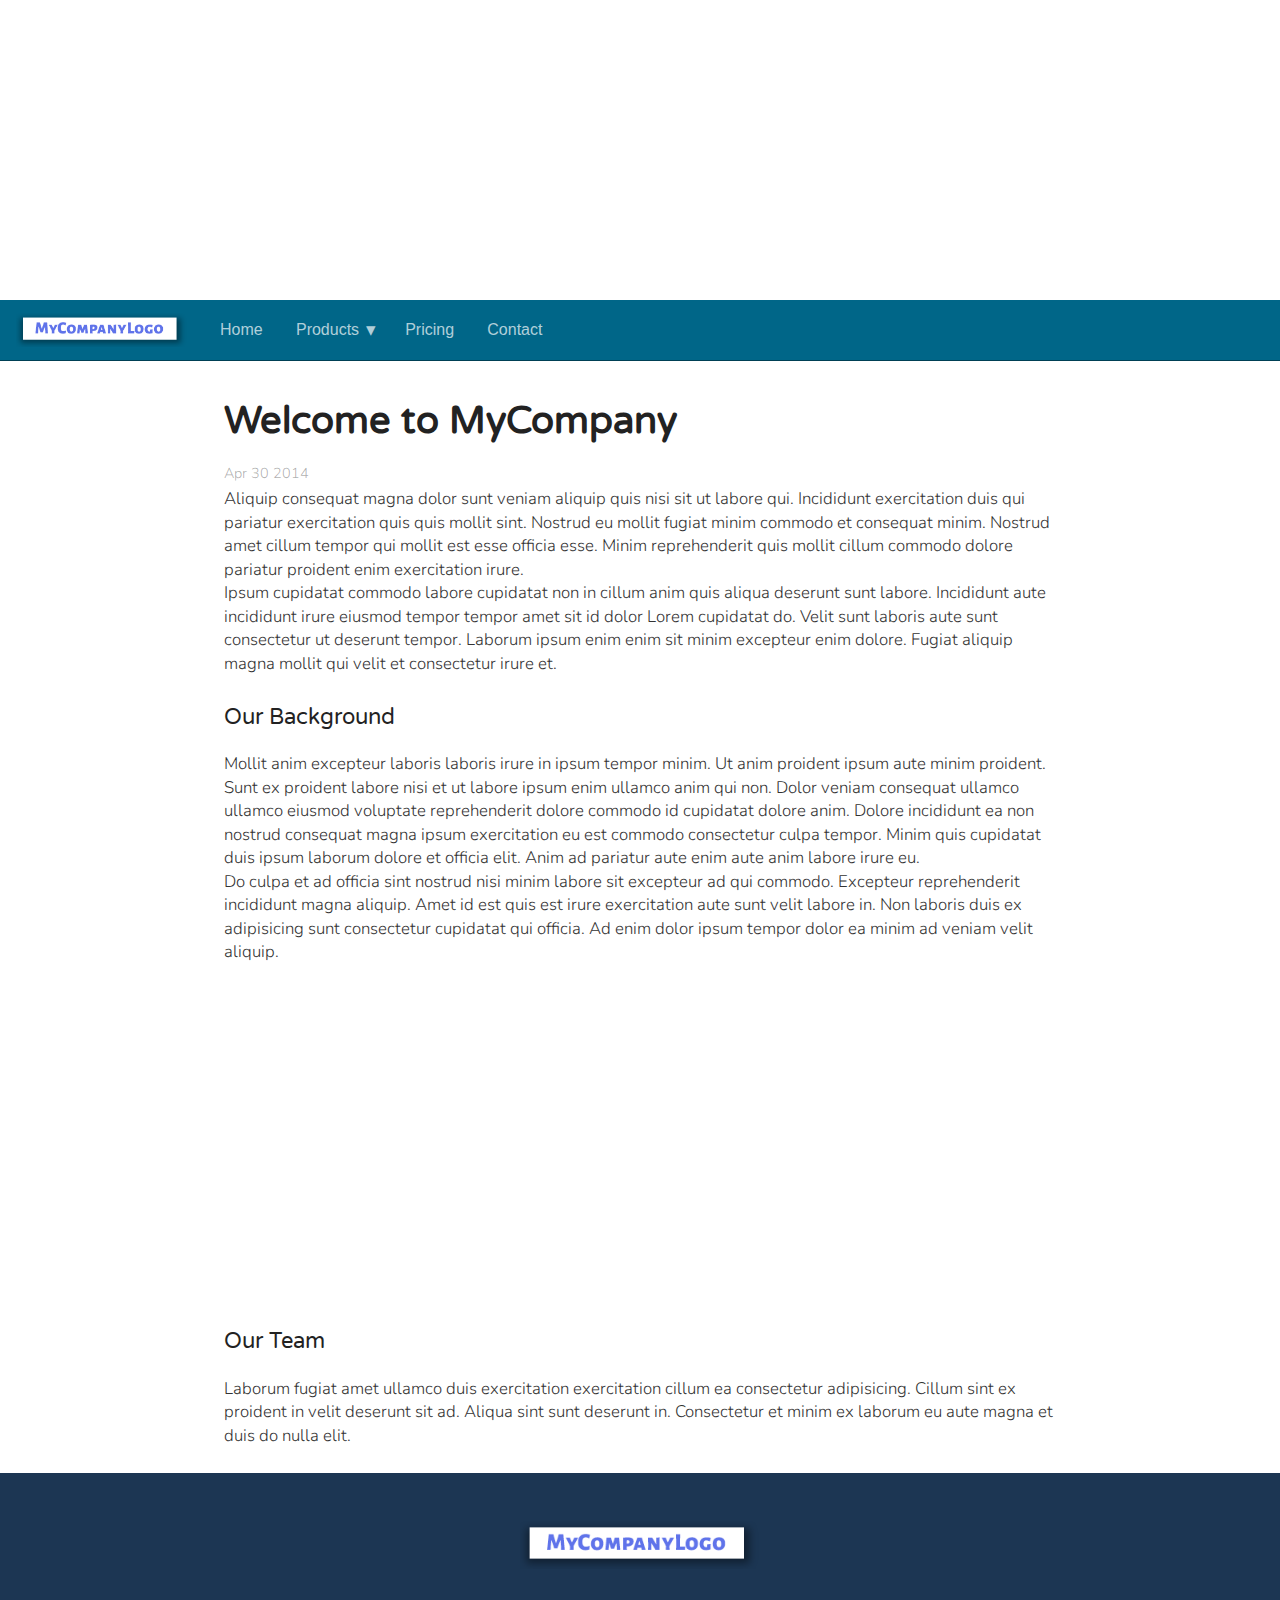
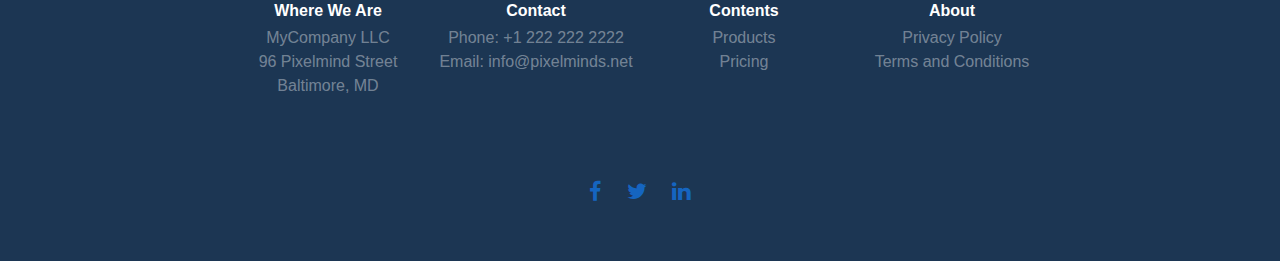
==== index.html @ 04f45ec4 "Initial master branch" ====
<!DOCTYPE html>
<html lang="es">
  <head>
    <title>MyCompany</title>
    <meta charset="utf-8">
    <meta http-equiv="X-UA-Compatible" content="IE=edge,chrome=1">
    <meta content="MyCompany description" name="description">
    <meta content="keyword1, keyword2" name="keywords">
    <meta content="lluc sumoy @ pixelminds" name="author">
    <!-- link(href='favicon.png', rel='icon', type='image/png') -->
    <link rel="stylesheet" href="css/style.css" type="text/css" media="all">
    <link href="//fonts.googleapis.com/css?family=Nunito:400,700,300" rel="stylesheet" type="text/css">
    <link href="//fonts.googleapis.com/css?family=Varela+Round" rel="stylesheet" type="text/css">
    <meta name="viewport" content="width=device-width, initial-scale=1">
    <link rel="apple-touch-icon" href="apple-touch-icon.png">
    <link rel="stylesheet" href="css/normalize.min.css">
    <script src="js/modernizr-2.8.3.min.js"></script>
    <link href="//cdnjs.cloudflare.com/ajax/libs/animate.css/3.0.0/animate.min.css" rel="stylesheet" type="text/css">
    <link rel="stylesheet" href="https://cdnjs.cloudflare.com/ajax/libs/font-awesome/4.7.0/css/font-awesome.min.css">
  </head>
  <body>
    <div class="parallax-window"></div>
    <header id="sticker" role="banner" class="navigation">
      <div class="navigation-wrapper"><a href="javascript:void(0)" class="logo"><img src="img/logo.png" alt="Logo Image"></a><a id="js-mobile-menu" href="javascript:void(0)" class="navigation-menu-button">MENU</a>
        <nav role="navigation">
          <ul id="js-navigation-menu" class="navigation-menu show">
            <li class="nav-link"><a href="index.html">Home</a></li>
            <li id="js-navigation-more" class="nav-link more"><a href="products.html">Products</a>
              <ul class="submenu">
                <li><a href="products.html#series_a">Series A</a></li>
                <li><a href="products.html#series_b">Series B</a></li>
                <li><a href="products.html#series_c">Series C</a></li>
                <li><a href="javascript:void(0)">Custom products</a></li>
                <li class="more"><a href="javascript:void(0)">Our brands</a>
                  <ul class="submenu">
                    <li><a href="javascript:void(0)">Brand 1</a></li>
                    <li><a href="javascript:void(0)">Brand 2</a></li>
                  </ul>
                </li>
              </ul>
            </li>
            <li class="nav-link"><a href="pricing.html">Pricing</a></li>
            <li class="nav-link"><a href="contact.html">Contact</a></li>
          </ul>
        </nav>
      </div>
    </header>
  </body>
</html>
<section>
  <article class="type-system-rounded">
    <p class="type"> </p>
    <h1>Welcome to MyCompany</h1>
    <!--h2// code 
    -->
    <p class="date">Apr 30 2014</p>
    <p>Aliquip consequat magna dolor sunt veniam aliquip quis nisi sit ut labore qui. Incididunt exercitation duis qui pariatur exercitation quis quis mollit sint. Nostrud eu mollit fugiat minim commodo et consequat minim. Nostrud amet cillum tempor qui mollit est esse officia esse. Minim reprehenderit quis mollit cillum commodo dolore pariatur proident enim exercitation irure.<br>Ipsum cupidatat commodo labore cupidatat non in cillum anim quis aliqua deserunt sunt labore. Incididunt aute incididunt irure eiusmod tempor tempor amet sit id dolor Lorem cupidatat do. Velit sunt laboris aute sunt consectetur ut deserunt tempor. Laborum ipsum enim enim sit minim excepteur enim dolore. Fugiat aliquip magna mollit qui velit et consectetur irure et.</p>
    <h2>Our Background</h2>
    <p> Mollit anim excepteur laboris laboris irure in ipsum tempor minim. Ut anim proident ipsum aute minim proident. Sunt ex proident labore nisi et ut labore ipsum enim ullamco anim qui non. Dolor veniam consequat ullamco ullamco eiusmod voluptate reprehenderit dolore commodo id cupidatat dolore anim. Dolore incididunt ea non nostrud consequat magna ipsum exercitation eu est commodo consectetur culpa tempor. Minim quis cupidatat duis ipsum laborum dolore et officia elit. Anim ad pariatur aute enim aute anim labore irure eu.<br>Do culpa et ad officia sint nostrud nisi minim labore sit excepteur ad qui commodo. Excepteur reprehenderit incididunt magna aliquip. Amet id est quis est irure exercitation aute sunt velit labore in. Non laboris duis ex adipisicing sunt consectetur cupidatat qui officia. Ad enim dolor ipsum tempor dolor ea minim ad veniam velit aliquip. </p>
    <!--hr-->
    <!--p.author Suministros Multifiltra S.L.-->
  </article>
</section>
<div class="parallax-window2"></div>
<section>
  <article class="type-system-rounded">
    <p class="type"> </p>
    <h2>Our Team</h2>
    <p>Laborum fugiat amet ullamco duis exercitation exercitation cillum ea consectetur adipisicing. Cillum sint ex proident in velit deserunt sit ad. Aliqua sint sunt deserunt in. Consectetur et minim ex laborum eu aute magna et duis do nulla elit.</p>
  </article>
</section>
<script src="https://code.jquery.com/jquery-3.2.1.min.js"></script>
<script src="js/parallax.js"></script>
<script>
  $('.parallax-window2').parallax({imageSrc: 'http://lorempixel.com/900/300/business'});
  $('.parallax-window3').parallax({imageSrc: 'http://lorempixel.com/900/300/technics'});
  $('.parallax-window4').parallax({imageSrc: 'http://lorempixel.com/900/300/people'});
</script>
<footer role="contentinfo" class="footer">
  <div class="footer-logo"><img src="img/logo.png" alt="Logo image"></div>
  <div class="footer-links">
    <ul>
      <li>
        <h3>Where We Are</h3>
      </li>
      <li><a href="javascript:void(0)">MyCompany LLC</a></li>
      <li><a href="javascript:void(0)">96 Pixelmind Street</a></li>
      <li><a href="javascript:void(0)">Baltimore, MD</a></li>
    </ul>
    <ul>
      <li>
        <h3>Contact</h3>
      </li>
      <li><a href="javascript:void(0)">Phone: +1 222 222 2222</a></li>
      <li><a href="javascript:void(0)">Email: info@pixelminds.net</a></li>
    </ul>
    <ul>
      <li>
        <h3>Contents</h3>
      </li>
      <li><a href="products.html">Products</a></li>
      <li><a href="pricing.html">Pricing</a></li>
    </ul>
    <ul>
      <li>
        <h3>About</h3>
      </li>
      <li><a href="privacy.html">Privacy Policy</a></li>
      <li><a href="terms.html">Terms and Conditions</a></li>
    </ul>
  </div>
  <p class="social">
    <!-- Facebook icon--><a href="https://www.facebook.com/pixelminds-190112981078674/" target="_blank"><i class="fa fa-facebook"></i></a>
    <!-- Google+ icon-->
    <!--a(href='http://plus.google.com', target='_blank')i.fa.fa-google-plus
    -->
    <!-- Twitter icon--><a href="https://twitter.com/pxmind" target="_blank"><i class="fa fa-twitter"></i></a>
    <!-- Linkedin icon--><a href="https://www.linkedin.com/in/llucsumoy" target="_blank"><i class="fa fa-linkedin"></i></a>
  </p>
</footer>
<script>
  $('.parallax-window').parallax({imageSrc:'http://lorempixel.com/900/300/nature'});
  
</script>
<script src="js/navigation.js"></script>
<!-- Google Analytics: change UA-XXXXX-X to be your site's ID.-->
<script>
  (function(b,o,i,l,e,r){b.GoogleAnalyticsObject=l;b[l]||(b[l]=
  function(){(b[l].q=b[l].q||[]).push(arguments)});b[l].l=+new Date;
  e=o.createElement(i);r=o.getElementsByTagName(i)[0];
  e.src='//www.google-analytics.com/analytics.js';
  r.parentNode.insertBefore(e,r)}(window,document,'script','ga'));
  ga('create','UA-XXXXX-X','auto');ga('send','pageview');
</script>
<script src="js/jquery.sticky.js"></script>
<script>
  $(document).ready(function(){
  $("#sticker").sticky({topSpacing:0});
  });
</script>
---- css/style.css ----
@charset "UTF-8";
html {
  box-sizing: border-box;
}

*,
*::after,
*::before {
  box-sizing: inherit;
}

button, [type='button'], [type='reset'], [type='submit'] {
  -webkit-appearance: none;
     -moz-appearance: none;
          appearance: none;
  background-color: #1565c0;
  border: 0;
  border-radius: 3px;
  color: #fff;
  cursor: pointer;
  display: inline-block;
  font-family: -apple-system, BlinkMacSystemFont, "Avenir Next", "Avenir", "Segoe UI", "Lucida Grande", "Helvetica Neue", "Helvetica", "Fira Sans", "Roboto", "Noto", "Droid Sans", "Cantarell", "Oxygen", "Ubuntu", "Franklin Gothic Medium", "Century Gothic", "Liberation Sans", sans-serif;
  font-size: 16px;
  -webkit-font-smoothing: antialiased;
  font-weight: 600;
  line-height: 1;
  padding: 0.75em 1.5em;
  text-align: center;
  text-decoration: none;
  -webkit-transition: background-color 150ms ease;
          transition: background-color 150ms ease;
  -webkit-user-select: none;
     -moz-user-select: none;
      -ms-user-select: none;
          user-select: none;
  vertical-align: middle;
  white-space: nowrap;
}

button:hover,
button:focus, [type='button']:hover,
[type='button']:focus, [type='reset']:hover,
[type='reset']:focus, [type='submit']:hover,
[type='submit']:focus {
  background-color: #105099;
  color: #fff;
}

button:disabled, [type='button']:disabled, [type='reset']:disabled, [type='submit']:disabled {
  cursor: not-allowed;
  opacity: 0.5;
}

button:disabled:hover, [type='button']:disabled:hover, [type='reset']:disabled:hover, [type='submit']:disabled:hover {
  background-color: #1565c0;
}

fieldset {
  background-color: transparent;
  border: 0;
  margin: 0;
  padding: 0;
}

legend {
  font-weight: 600;
  margin-bottom: 0.375em;
  padding: 0;
}

label {
  display: block;
  font-weight: 600;
  margin-bottom: 0.375em;
}

input,
select,
textarea {
  display: block;
  font-family: -apple-system, BlinkMacSystemFont, "Avenir Next", "Avenir", "Segoe UI", "Lucida Grande", "Helvetica Neue", "Helvetica", "Fira Sans", "Roboto", "Noto", "Droid Sans", "Cantarell", "Oxygen", "Ubuntu", "Franklin Gothic Medium", "Century Gothic", "Liberation Sans", sans-serif;
  font-size: 16px;
}

[type='color'], [type='date'], [type='datetime'], [type='datetime-local'], [type='email'], [type='month'], [type='number'], [type='password'], [type='search'], [type='tel'], [type='text'], [type='time'], [type='url'], [type='week'], input:not([type]), textarea {
  -webkit-appearance: none;
     -moz-appearance: none;
          appearance: none;
  background-color: #fff;
  border: 1px solid #ddd;
  border-radius: 3px;
  box-shadow: inset 0 1px 3px rgba(0, 0, 0, 0.06);
  box-sizing: border-box;
  margin-bottom: 0.75em;
  padding: 0.5em;
  -webkit-transition: border-color 150ms ease;
          transition: border-color 150ms ease;
  width: 100%;
}

[type='color']:hover, [type='date']:hover, [type='datetime']:hover, [type='datetime-local']:hover, [type='email']:hover, [type='month']:hover, [type='number']:hover, [type='password']:hover, [type='search']:hover, [type='tel']:hover, [type='text']:hover, [type='time']:hover, [type='url']:hover, [type='week']:hover, input:not([type]):hover, textarea:hover {
  border-color: #b0b0b0;
}

[type='color']:focus, [type='date']:focus, [type='datetime']:focus, [type='datetime-local']:focus, [type='email']:focus, [type='month']:focus, [type='number']:focus, [type='password']:focus, [type='search']:focus, [type='tel']:focus, [type='text']:focus, [type='time']:focus, [type='url']:focus, [type='week']:focus, input:not([type]):focus, textarea:focus {
  border-color: #1565c0;
  box-shadow: inset 0 1px 3px rgba(0, 0, 0, 0.06), 0 0 5px rgba(21, 101, 192, 0.7);
  outline: none;
}

[type='color']:disabled, [type='date']:disabled, [type='datetime']:disabled, [type='datetime-local']:disabled, [type='email']:disabled, [type='month']:disabled, [type='number']:disabled, [type='password']:disabled, [type='search']:disabled, [type='tel']:disabled, [type='text']:disabled, [type='time']:disabled, [type='url']:disabled, [type='week']:disabled, input:not([type]):disabled, textarea:disabled {
  background-color: #f2f2f2;
  cursor: not-allowed;
}

[type='color']:disabled:hover, [type='date']:disabled:hover, [type='datetime']:disabled:hover, [type='datetime-local']:disabled:hover, [type='email']:disabled:hover, [type='month']:disabled:hover, [type='number']:disabled:hover, [type='password']:disabled:hover, [type='search']:disabled:hover, [type='tel']:disabled:hover, [type='text']:disabled:hover, [type='time']:disabled:hover, [type='url']:disabled:hover, [type='week']:disabled:hover, input:not([type]):disabled:hover, textarea:disabled:hover {
  border: 1px solid #ddd;
}

[type='color']::-webkit-input-placeholder, [type='date']::-webkit-input-placeholder, [type='datetime']::-webkit-input-placeholder, [type='datetime-local']::-webkit-input-placeholder, [type='email']::-webkit-input-placeholder, [type='month']::-webkit-input-placeholder, [type='number']::-webkit-input-placeholder, [type='password']::-webkit-input-placeholder, [type='search']::-webkit-input-placeholder, [type='tel']::-webkit-input-placeholder, [type='text']::-webkit-input-placeholder, [type='time']::-webkit-input-placeholder, [type='url']::-webkit-input-placeholder, [type='week']::-webkit-input-placeholder, input:not([type])::-webkit-input-placeholder, textarea::-webkit-input-placeholder {
  color: #848484;
}

[type='color']::-moz-placeholder, [type='date']::-moz-placeholder, [type='datetime']::-moz-placeholder, [type='datetime-local']::-moz-placeholder, [type='email']::-moz-placeholder, [type='month']::-moz-placeholder, [type='number']::-moz-placeholder, [type='password']::-moz-placeholder, [type='search']::-moz-placeholder, [type='tel']::-moz-placeholder, [type='text']::-moz-placeholder, [type='time']::-moz-placeholder, [type='url']::-moz-placeholder, [type='week']::-moz-placeholder, input:not([type])::-moz-placeholder, textarea::-moz-placeholder {
  color: #848484;
}

[type='color']:-ms-input-placeholder, [type='date']:-ms-input-placeholder, [type='datetime']:-ms-input-placeholder, [type='datetime-local']:-ms-input-placeholder, [type='email']:-ms-input-placeholder, [type='month']:-ms-input-placeholder, [type='number']:-ms-input-placeholder, [type='password']:-ms-input-placeholder, [type='search']:-ms-input-placeholder, [type='tel']:-ms-input-placeholder, [type='text']:-ms-input-placeholder, [type='time']:-ms-input-placeholder, [type='url']:-ms-input-placeholder, [type='week']:-ms-input-placeholder, input:not([type]):-ms-input-placeholder, textarea:-ms-input-placeholder {
  color: #848484;
}

[type='color']::placeholder, [type='date']::placeholder, [type='datetime']::placeholder, [type='datetime-local']::placeholder, [type='email']::placeholder, [type='month']::placeholder, [type='number']::placeholder, [type='password']::placeholder, [type='search']::placeholder, [type='tel']::placeholder, [type='text']::placeholder, [type='time']::placeholder, [type='url']::placeholder, [type='week']::placeholder, input:not([type])::placeholder, textarea::placeholder {
  color: #848484;
}

textarea {
  resize: vertical;
}

[type="checkbox"],
[type="radio"] {
  display: inline;
  margin-right: 0.375em;
}

[type="file"] {
  margin-bottom: 0.75em;
  width: 100%;
}

select {
  margin-bottom: 0.75em;
  width: 100%;
}

html {
  box-sizing: border-box;
}

*,
*::before,
*::after {
  box-sizing: inherit;
}

html,
body {
  height: 100%;
}

body {
  margin: 0;
}

ul,
ol {
  list-style-type: none;
  margin: 0;
  padding: 0;
}

dl {
  margin: 0;
}

dt {
  font-weight: 600;
  margin: 0;
}

dd {
  margin: 0;
}

figure {
  margin: 0;
}

img,
picture {
  margin: 0;
  max-width: 100%;
}

table {
  border-collapse: collapse;
  margin: 0.75em 0;
  table-layout: fixed;
  width: 100%;
}

th {
  border-bottom: 1px solid #a5a5a5;
  font-weight: 600;
  padding: 0.75em 0;
  text-align: left;
}

td {
  border-bottom: 1px solid #ddd;
  padding: 0.75em 0;
}

tr,
td,
th {
  vertical-align: middle;
}

html {
  color: #333;
  font-family: -apple-system, BlinkMacSystemFont, "Avenir Next", "Avenir", "Segoe UI", "Lucida Grande", "Helvetica Neue", "Helvetica", "Fira Sans", "Roboto", "Noto", "Droid Sans", "Cantarell", "Oxygen", "Ubuntu", "Franklin Gothic Medium", "Century Gothic", "Liberation Sans", sans-serif;
  font-size: 100%;
  line-height: 1.5;
}

h1,
h2,
h3,
h4,
h5,
h6 {
  font-family: -apple-system, BlinkMacSystemFont, "Avenir Next", "Avenir", "Segoe UI", "Lucida Grande", "Helvetica Neue", "Helvetica", "Fira Sans", "Roboto", "Noto", "Droid Sans", "Cantarell", "Oxygen", "Ubuntu", "Franklin Gothic Medium", "Century Gothic", "Liberation Sans", sans-serif;
  font-size: 1.25em;
  line-height: 1.2;
  margin: 0 0 0.75em;
}

p {
  margin: 0 0 0.75em;
}

a {
  color: #1565c0;
  text-decoration-skip: ink;
  -webkit-transition: color 150ms ease;
          transition: color 150ms ease;
}

a:active,
a:focus,
a:hover {
  color: #0f4b90;
}

hr {
  border-bottom: 1px solid #ddd;
  border-left: 0;
  border-right: 0;
  border-top: 0;
  margin: 1.5em 0;
}

html {
  color: #222;
  font-size: 1em;
  line-height: 1.4;
}

::-moz-selection {
  background: #b3d4fc;
  text-shadow: none;
}

::selection {
  background: #b3d4fc;
  text-shadow: none;
}

hr {
  display: block;
  height: 1px;
  border: 0;
  border-top: 1px solid #ccc;
  margin: 1em 0;
  padding: 0;
}

audio,
canvas,
iframe,
img,
svg,
video {
  vertical-align: middle;
}

fieldset {
  border: 0;
  margin: 0;
  padding: 0;
}

textarea {
  resize: vertical;
}

.browserupgrade {
  margin: 0.2em 0;
  background: #ccc;
  color: #000;
  padding: 0.2em 0;
}

/* ==========================================================================
   Author's custom styles
   ========================================================================== */
body {
  font-family: Arial, Helvetica, sans-serif;
}

section {
  width: 65%;
  margin: auto;
}

ol.default {
  list-style-type: decimal;
  list-style-position: inside;
  margin-bottom: 1.2em;
}

ol.default > li {
  margin-bottom: 0.3em;
}

ul.default {
  list-style-type: circle;
  list-style-position: inside;
  margin-bottom: 1.2em;
}

ul.default > li {
  margin-bottom: 0.3em;
}

img.right {
  float: right;
}

p.social {
  text-align: center;
}

i.fa {
  padding: 0.5em;
  font-size: 1.5em;
}

article.type-system-rounded {
  font-family: "Nunito", sans-serif;
  text-align: left;
}

article.type-system-rounded::after {
  clear: both;
  content: "";
  display: block;
}

article.type-system-rounded h1,
article.type-system-rounded h2,
article.type-system-rounded h3,
article.type-system-rounded p {
  margin: 0;
}

article.type-system-rounded hr {
  border-bottom: 1px solid #ddd;
  border-left: 0;
  border-right: 0;
  border-top: 0;
  margin: 1.5em 0;
}

article.type-system-rounded p {
  color: #333;
  line-height: 1.5;
}

article.type-system-rounded a {
  color: #1565c0;
  text-decoration: none;
}

article.type-system-rounded .type {
  border-bottom: 1px solid;
  display: inline-block;
  font-family: "Nunito", sans-serif;
  font-size: 0.7em;
  font-weight: 800;
  margin-bottom: 2em;
  padding: 0.3em 0;
  text-align: left;
  text-transform: uppercase;
}

article.type-system-rounded h1 {
  font-family: "Varela Round", sans-serif;
  font-size: 1.8em;
  margin-bottom: 0.5em;
}

@media screen and (min-width: 600px) {
  article.type-system-rounded h1 {
    font-size: 2.4em;
  }
}

article.type-system-rounded h2 {
  font-family: "Varela Round", sans-serif;
  font-size: 1.2em;
  font-weight: 400;
  line-height: 1.4em;
  margin-bottom: 0.9em;
}

@media screen and (min-width: 600px) {
  article.type-system-rounded h2 {
    font-size: 1.4em;
  }
}

article.type-system-rounded code {
  background: #F7F7F7;
  border-radius: 4.5px;
  border: 1px solid #E0E0E0;
  font-family: monaco;
  font-size: 0.7em;
  font-style: normal;
  padding: 0.1em 0.4em;
  white-space: nowrap;
}

article.type-system-rounded h3 {
  font-family: "Varela Round", sans-serif;
  font-size: 1.2em;
  font-weight: 400;
  line-height: 1.3em;
  margin-bottom: 0.4em;
}

article.type-system-rounded p.date {
  color: rgba(51, 51, 51, 0.4);
  font-family: "Nunito", sans-serif;
  font-size: 0.9em;
  margin-bottom: 0.3em;
}

article.type-system-rounded p {
  font-family: "Nunito", sans-serif;
  font-size: 1.05em;
  font-weight: 300;
  line-height: 1.4em;
  margin-bottom: 1.5em;
}

article.type-system-rounded p span {
  font-family: "Varela Round", sans-serif;
  font-size: 0.8em;
  text-transform: uppercase;
}

article.type-system-rounded a.read-more {
  display: inline-block;
  font-family: "Varela Round", sans-serif;
  font-size: 0.8em;
  font-weight: 700;
  margin-left: 0.2em;
  position: relative;
  text-transform: uppercase;
}

article.type-system-rounded a.read-more span {
  font-size: 1.5em;
  position: absolute;
  right: -12px;
  top: -1px;
}

article.type-system-rounded hr {
  width: 3em;
}

article.type-system-rounded p.author {
  font-family: "Nunito", sans-serif;
}

li {
  color: gray;
}

.parallax-window,
.parallax-window2,
.parallax-window3,
.parallax-window4,
.parallax-window5 {
  min-height: 300px;
  background: transparent;
}

header.navigation {
  background-color: #068;
  border-bottom: 1px solid #004055;
  min-height: 60px;
  width: 100%;
  z-index: 999;
}

header.navigation .navigation-wrapper {
  position: relative;
  z-index: 9999;
}

header.navigation .navigation-wrapper::after {
  clear: both;
  content: "";
  display: block;
}

header.navigation .logo {
  float: left;
  max-height: 60px;
  padding-left: 1em;
  padding-right: 2em;
}

header.navigation .logo img {
  max-height: 60px;
  padding: 0.8em 0;
}

header.navigation .navigation-menu-button {
  color: rgba(255, 255, 255, 0.7);
  display: block;
  float: right;
  line-height: 60px;
  margin: 0;
  padding-right: 1em;
  text-decoration: none;
  text-transform: uppercase;
}

@media screen and (min-width: 900px) {
  header.navigation .navigation-menu-button {
    display: none;
  }
}

header.navigation .navigation-menu-button:focus,
header.navigation .navigation-menu-button:hover {
  color: white;
}

header.navigation nav {
  float: none;
  min-height: 60px;
  z-index: 9999999;
}

@media screen and (min-width: 900px) {
  header.navigation nav {
    float: left;
  }
}

header.navigation ul.navigation-menu {
  clear: both;
  display: none;
  margin: 0 auto;
  overflow: visible;
  padding: 0;
  width: 100%;
  z-index: 9999;
}

header.navigation ul.navigation-menu.show {
  display: block;
}

@media screen and (min-width: 900px) {
  header.navigation ul.navigation-menu {
    display: inline;
    margin: 0;
    padding: 0;
  }
}

header.navigation ul li.nav-link {
  background: #068;
  display: block;
  line-height: 60px;
  overflow: hidden;
  padding-right: 0.8em;
  text-align: right;
  width: 100%;
  z-index: 9999;
}

@media screen and (min-width: 900px) {
  header.navigation ul li.nav-link {
    background: transparent;
    display: inline;
    line-height: 60px;
    text-decoration: none;
    width: auto;
  }
}

header.navigation ul li.nav-link a {
  color: rgba(255, 255, 255, 0.7);
  display: inline-block;
  text-decoration: none;
}

@media screen and (min-width: 900px) {
  header.navigation ul li.nav-link a {
    padding-right: 1em;
  }
}

header.navigation ul li.nav-link a:focus,
header.navigation ul li.nav-link a:hover {
  color: white;
}

header.navigation .active-nav-item a {
  border-bottom: 1px solid rgba(255, 255, 255, 0.5);
  padding-bottom: 3px;
}

header.navigation li.more.nav-link {
  padding-right: 0;
}

@media screen and (min-width: 900px) {
  header.navigation li.more.nav-link {
    padding-right: 1em;
  }
}

header.navigation li.more.nav-link > ul > li:first-child a {
  padding-top: 1em;
}

header.navigation li.more.nav-link a {
  margin-right: 1em;
}

header.navigation li.more.nav-link > a {
  padding-right: 0.6em;
}

header.navigation li.more.nav-link > a::after {
  position: absolute;
  top: auto;
  right: -0.4em;
  bottom: auto;
  left: auto;
  color: rgba(255, 255, 255, 0.7);
  content: "\25BE";
}

header.navigation li.more {
  overflow: visible;
  padding-right: 0;
}

header.navigation li.more a {
  padding-right: 0.8em;
}

header.navigation li.more > a {
  padding-right: 1.6em;
  position: relative;
}

@media screen and (min-width: 900px) {
  header.navigation li.more > a {
    margin-right: 1em;
  }
}

header.navigation li.more > a::after {
  content: "›";
  font-size: 1.2em;
  position: absolute;
  right: 0.5em;
}

header.navigation li.more:focus > .submenu,
header.navigation li.more:hover > .submenu {
  display: block;
}

@media screen and (min-width: 900px) {
  header.navigation li.more {
    padding-right: 0.8em;
    position: relative;
  }
}

header.navigation ul.submenu {
  display: none;
  padding-left: 0;
}

@media screen and (min-width: 900px) {
  header.navigation ul.submenu {
    left: -1em;
    position: absolute;
    top: 1.5em;
  }
}

@media screen and (min-width: 900px) {
  header.navigation ul.submenu .submenu.fly-out-right {
    left: 11.8em;
    top: 0;
  }
}

@media screen and (min-width: 900px) {
  header.navigation ul.submenu .submenu.fly-out-left {
    left: -11.8em;
    top: 0;
  }
}

@media screen and (min-width: 900px) {
  header.navigation ul.submenu .submenu {
    left: 11.8em;
    top: 0;
  }
}

header.navigation ul.submenu li {
  display: block;
  padding-right: 0;
}

@media screen and (min-width: 900px) {
  header.navigation ul.submenu li {
    line-height: 46.15385px;
  }
  header.navigation ul.submenu li:first-child > a {
    border-top-left-radius: 3px;
    border-top-right-radius: 3px;
  }
  header.navigation ul.submenu li:last-child > a {
    border-bottom-left-radius: 3px;
    border-bottom-right-radius: 3px;
    padding-bottom: 0.7em;
  }
}

header.navigation ul.submenu li a {
  background-color: #005b79;
  display: inline-block;
  text-align: right;
  width: 100%;
}

@media screen and (min-width: 900px) {
  header.navigation ul.submenu li a {
    background-color: #068;
    padding-left: 1em;
    text-align: left;
    width: 12em;
  }
}

header.navigation .navigation-tools {
  background: #505050;
  clear: both;
  display: block;
  height: 60px;
}

@media screen and (min-width: 900px) {
  header.navigation .navigation-tools {
    background: transparent;
    clear: none;
    float: right;
  }
}

header.navigation .search-bar {
  float: left;
  padding: 0.85em 0.85em 0.7em 0.6em;
  width: 60%;
}

header.navigation .search-bar form {
  position: relative;
}

header.navigation .search-bar form input[type=search] {
  background: #0079a2;
  border: 1px solid #00536f;
  border-radius: 6px;
  box-sizing: border-box;
  color: rgba(255, 255, 255, 0.7);
  font-size: 0.9em;
  font-style: italic;
  margin: 0;
  padding: 0.5em 0.8em;
  width: 100%;
}

@media screen and (min-width: 900px) {
  header.navigation .search-bar form input[type=search] {
    width: 100%;
  }
}

header.navigation .search-bar form button[type=submit] {
  background: #0079a2;
  border: 0;
  bottom: 0.3em;
  left: auto;
  outline: none;
  padding: 0 9px;
  position: absolute;
  right: 0.3em;
  top: 0.3em;
}

header.navigation .search-bar form button[type=submit] img {
  height: 12px;
  opacity: 0.7;
  padding: 1px;
}

@media screen and (min-width: 900px) {
  header.navigation .search-bar {
    display: inline-block;
    position: relative;
    width: 16em;
  }
  header.navigation .search-bar input {
    box-sizing: border-box;
    display: block;
  }
}

.active {
  color: #fff !important;
  text-decoration: underline !important;
  -webkit-transform: translate3d(0, 0, 0);
  -ms-transform: translate3d(0, 0, 0);
  transform: translate3d(0, 0, 0);
}

.footer {
  background: #1c3653;
  padding: 3em 1.618em;
  width: 100%;
}

.footer .footer-logo {
  margin-bottom: 2em;
  text-align: center;
}

.footer .footer-logo img {
  height: 3em;
}

.footer .footer-links {
  display: -webkit-box;
  display: -webkit-flex;
  display: -ms-flexbox;
  display: flex;
  -webkit-flex-wrap: wrap;
      -ms-flex-wrap: wrap;
          flex-wrap: wrap;
  -webkit-box-pack: center;
  -webkit-justify-content: center;
      -ms-flex-pack: center;
          justify-content: center;
  margin-bottom: 1.5em;
}

.footer ul {
  -webkit-flex-basis: 13em;
      -ms-flex-preferred-size: 13em;
          flex-basis: 13em;
  -webkit-flex-shrink: 0;
      -ms-flex-negative: 0;
          flex-shrink: 0;
  margin-bottom: 3em;
  padding: 0;
}

.footer li {
  line-height: 1.5em;
  list-style: none;
  text-align: center;
}

.footer li a {
  color: rgba(255, 255, 255, 0.4);
  text-decoration: none;
}

.footer li a:focus,
.footer li a:hover {
  color: white;
}

.footer li h3 {
  color: white;
  font-size: 1em;
  margin-bottom: 0.4em;
}

.footer hr {
  border: 1px solid rgba(255, 255, 255, 0.1);
  margin: 0 auto 1.5em;
  width: 12em;
}

.footer p {
  color: rgba(255, 255, 255, 0.4);
  font-size: 0.9em;
  line-height: 1.5em;
  margin: auto;
  max-width: 35em;
  text-align: center;
}

#map_canvas {
  height: 400px;
  width: 100%;
  border-width: 1px;
}

#map_canvas img {
  max-width: none;
}

#map_canvas .content {
  padding: 0 0.5em 1em 0.5em;
}

#map_canvas .firstHeading {
  font-size: 1em;
  font-weight: bold;
  line-height: 1em;
  margin: 0;
}

#map_canvas #bodyContent p {
  font-size: 1em;
  margin: 0;
}

.cards {
  display: -webkit-box;
  display: -webkit-flex;
  display: -ms-flexbox;
  display: flex;
  -webkit-flex-wrap: wrap;
      -ms-flex-wrap: wrap;
          flex-wrap: wrap;
  -webkit-box-pack: justify;
  -webkit-justify-content: space-between;
      -ms-flex-pack: justify;
          justify-content: space-between;
}

.card {
  background-color: #f7f7f7;
  border: 1px solid #ddd;
  border-radius: 3px;
  box-shadow: 0 2px 4px #e6e6e6;
  cursor: pointer;
  -webkit-flex-basis: 12em;
      -ms-flex-preferred-size: 12em;
          flex-basis: 12em;
  -webkit-box-flex: 1;
  -webkit-flex-grow: 1;
      -ms-flex-positive: 1;
          flex-grow: 1;
  margin: 0 1em 1.5em 1em;
  position: relative;
  -webkit-transition: all 0.2s ease-in-out;
          transition: all 0.2s ease-in-out;
}

.card .card-image {
  background-color: #F8F2B4;
  height: 150px;
  max-height: 150px;
  overflow: hidden;
}

.card .card-image img {
  border-top-left-radius: 3px;
  border-top-right-radius: 3px;
  opacity: 1;
  -webkit-transition: all 0.2s ease-in-out;
          transition: all 0.2s ease-in-out;
  width: 100%;
}

.card .card-header {
  background-color: #f7f7f7;
  border-bottom: 1px solid #ddd;
  border-radius: 3px 3px 0 0;
  font-weight: bold;
  line-height: 1.5em;
  padding: 0.5em 0.75em;
  -webkit-transition: all 0.2s ease-in-out;
          transition: all 0.2s ease-in-out;
}

.card .card-copy {
  font-size: 0.9em;
  line-height: 1.5em;
  padding: 0.75em 0.75em;
}

.card .card-copy p {
  margin: 0 0 0.75em;
}

.card:focus,
.card:hover {
  cursor: pointer;
}

.card:focus img,
.card:hover img {
  opacity: 0.7;
}

.card:active {
  background-color: #f7f7f7;
}

.card:active .card-header {
  background-color: #f7f7f7;
}
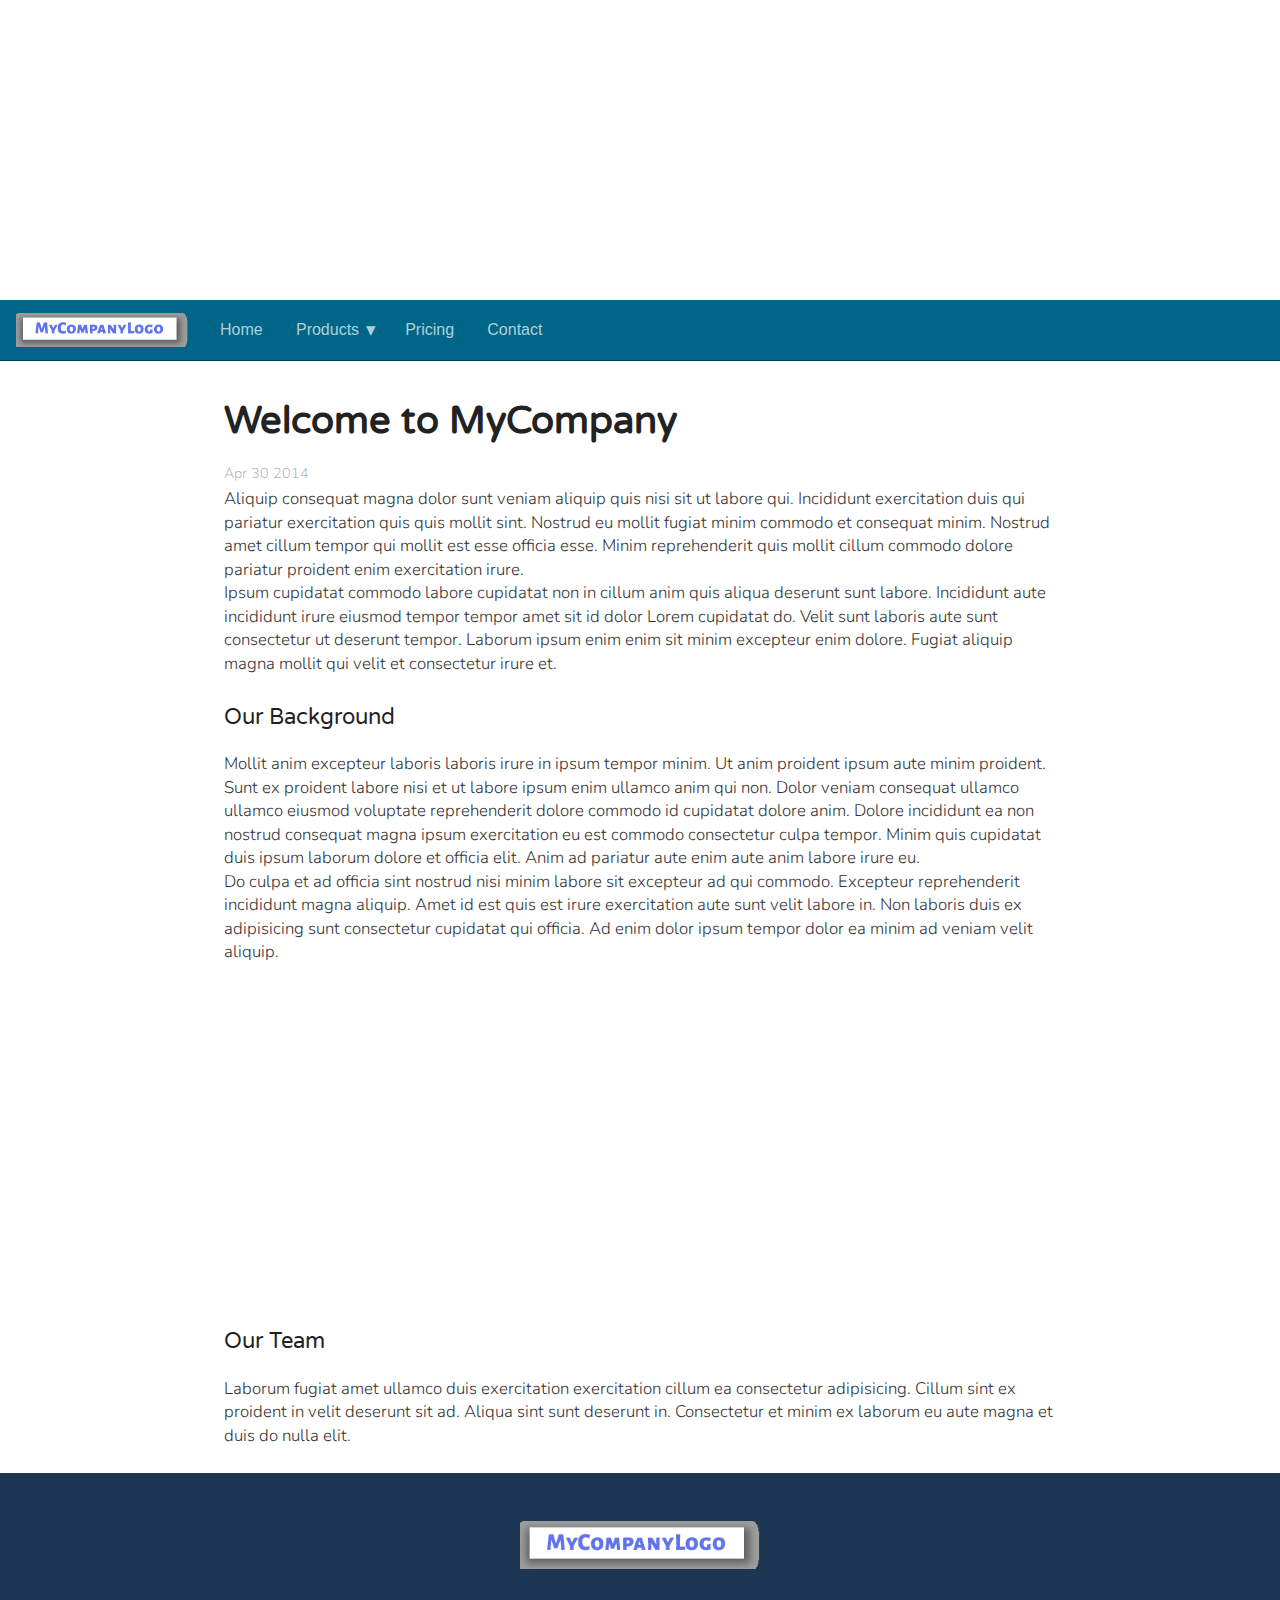
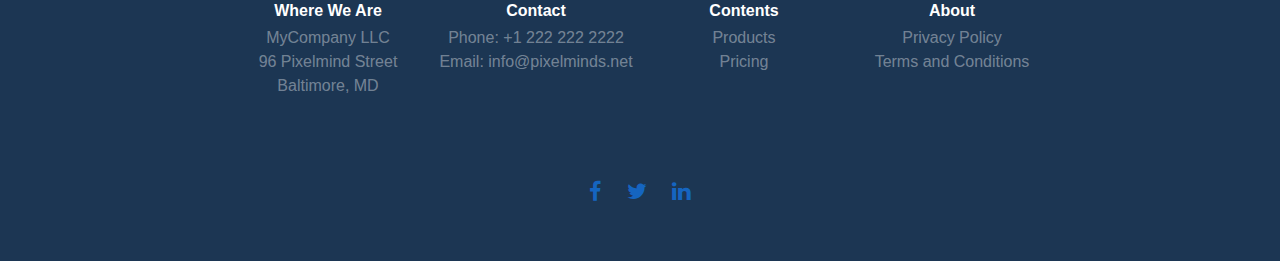
==== commit 1a505734: "1.0.2" ====
--- a/index.html
+++ b/index.html
@@ -1,52 +1,54 @@
-<!DOCTYPE html>
-<html lang="es">
-  <head>
-    <title>MyCompany</title>
-    <meta charset="utf-8">
-    <meta http-equiv="X-UA-Compatible" content="IE=edge,chrome=1">
-    <meta content="MyCompany description" name="description">
-    <meta content="keyword1, keyword2" name="keywords">
-    <meta content="lluc sumoy @ pixelminds" name="author">
-    <!-- link(href='favicon.png', rel='icon', type='image/png') -->
-    <link rel="stylesheet" href="css/style.css" type="text/css" media="all">
-    <link href="//fonts.googleapis.com/css?family=Nunito:400,700,300" rel="stylesheet" type="text/css">
-    <link href="//fonts.googleapis.com/css?family=Varela+Round" rel="stylesheet" type="text/css">
-    <meta name="viewport" content="width=device-width, initial-scale=1">
-    <link rel="apple-touch-icon" href="apple-touch-icon.png">
-    <link rel="stylesheet" href="css/normalize.min.css">
-    <script src="js/modernizr-2.8.3.min.js"></script>
-    <link href="//cdnjs.cloudflare.com/ajax/libs/animate.css/3.0.0/animate.min.css" rel="stylesheet" type="text/css">
-    <link rel="stylesheet" href="https://cdnjs.cloudflare.com/ajax/libs/font-awesome/4.7.0/css/font-awesome.min.css">
-  </head>
-  <body>
-    <div class="parallax-window"></div>
-    <header id="sticker" role="banner" class="navigation">
-      <div class="navigation-wrapper"><a href="javascript:void(0)" class="logo"><img src="img/logo.png" alt="Logo Image"></a><a id="js-mobile-menu" href="javascript:void(0)" class="navigation-menu-button">MENU</a>
-        <nav role="navigation">
-          <ul id="js-navigation-menu" class="navigation-menu show">
-            <li class="nav-link"><a href="index.html">Home</a></li>
-            <li id="js-navigation-more" class="nav-link more"><a href="products.html">Products</a>
+<!-- Bourbonslim & Bourbonpug v1.0.2 - 
+	by pixelminds, 2017 -
+	GNU General Public License v3 -
+	https://github.com/pixelminds/bourbonslim
+	https://github.com/pixelminds/bourbonpug
+
+--><!DOCTYPE html><html lang='es'>
+<head>
+  <title>MyCompany</title>
+  <meta charset="utf-8">
+  <meta http-equiv="X-UA-Compatible" content="IE=edge,chrome=1">
+  <meta content="MyCompany description" name="description">
+  <meta content="keyword1, keyword2" name="keywords">
+  <meta content="lluc sumoy @ pixelminds" name="author">
+  <!-- link(href='favicon.png', rel='icon', type='image/png') -->
+  <link rel="stylesheet" href="css/style.css" type="text/css" media="all">
+  <link href="//fonts.googleapis.com/css?family=Nunito:400,700,300" rel="stylesheet" type="text/css">
+  <link href="//fonts.googleapis.com/css?family=Varela+Round" rel="stylesheet" type="text/css">
+  <meta name="viewport" content="width=device-width, initial-scale=1">
+  <link rel="apple-touch-icon" href="apple-touch-icon.png">
+  <link rel="stylesheet" href="css/normalize.min.css">
+  <script src="js/modernizr-2.8.3.min.js"></script>
+  <link href="//cdnjs.cloudflare.com/ajax/libs/animate.css/3.0.0/animate.min.css" rel="stylesheet" type="text/css">
+  <link rel="stylesheet" href="https://cdnjs.cloudflare.com/ajax/libs/font-awesome/4.7.0/css/font-awesome.min.css">
+</head><body>
+<div class="parallax-window"></div>
+<header id="sticker" role="banner" class="navigation">
+  <div class="navigation-wrapper"><a href="javascript:void(0)" class="logo"><img src="img/logo.png" alt="Logo Image"></a><a id="js-mobile-menu" href="javascript:void(0)" class="navigation-menu-button">MENU</a>
+    <nav role="navigation">
+      <ul id="js-navigation-menu" class="navigation-menu show">
+        <li class="nav-link"><a href="index.html">Home</a></li>
+        <li id="js-navigation-more" class="nav-link more"><a href="products.html">Products</a>
+          <ul class="submenu">
+            <li><a href="products.html#series_a">Series A</a></li>
+            <li><a href="products.html#series_b">Series B</a></li>
+            <li><a href="products.html#series_c">Series C</a></li>
+            <li><a href="javascript:void(0)">Custom products</a></li>
+            <li class="more"><a href="javascript:void(0)">Our brands</a>
               <ul class="submenu">
-                <li><a href="products.html#series_a">Series A</a></li>
-                <li><a href="products.html#series_b">Series B</a></li>
-                <li><a href="products.html#series_c">Series C</a></li>
-                <li><a href="javascript:void(0)">Custom products</a></li>
-                <li class="more"><a href="javascript:void(0)">Our brands</a>
-                  <ul class="submenu">
-                    <li><a href="javascript:void(0)">Brand 1</a></li>
-                    <li><a href="javascript:void(0)">Brand 2</a></li>
-                  </ul>
-                </li>
+                <li><a href="javascript:void(0)">Brand 1</a></li>
+                <li><a href="javascript:void(0)">Brand 2</a></li>
               </ul>
             </li>
-            <li class="nav-link"><a href="pricing.html">Pricing</a></li>
-            <li class="nav-link"><a href="contact.html">Contact</a></li>
           </ul>
-        </nav>
-      </div>
-    </header>
-  </body>
-</html>
+        </li>
+        <li class="nav-link"><a href="pricing.html">Pricing</a></li>
+        <li class="nav-link"><a href="contact.html">Contact</a></li>
+      </ul>
+    </nav>
+  </div>
+</header>
 <section>
   <article class="type-system-rounded">
     <p class="type"> </p>
@@ -137,4 +139,5 @@
   $(document).ready(function(){
   $("#sticker").sticky({topSpacing:0});
   });
-</script>+  
+</script></body></html>--- a/css/style.css
+++ b/css/style.css
@@ -1,4 +1,8 @@
 @charset "UTF-8";
+/* Bourbonpug v1.0.2 - 
+by pixelminds, 2017 - 
+GNU General Public License v3 - 
+https://github.com/pixelminds/bourbonpug */
 html {
   box-sizing: border-box;
 }
@@ -271,245 +275,6 @@
   margin: 1.5em 0;
 }
 
-html {
-  color: #222;
-  font-size: 1em;
-  line-height: 1.4;
-}
-
-::-moz-selection {
-  background: #b3d4fc;
-  text-shadow: none;
-}
-
-::selection {
-  background: #b3d4fc;
-  text-shadow: none;
-}
-
-hr {
-  display: block;
-  height: 1px;
-  border: 0;
-  border-top: 1px solid #ccc;
-  margin: 1em 0;
-  padding: 0;
-}
-
-audio,
-canvas,
-iframe,
-img,
-svg,
-video {
-  vertical-align: middle;
-}
-
-fieldset {
-  border: 0;
-  margin: 0;
-  padding: 0;
-}
-
-textarea {
-  resize: vertical;
-}
-
-.browserupgrade {
-  margin: 0.2em 0;
-  background: #ccc;
-  color: #000;
-  padding: 0.2em 0;
-}
-
-/* ==========================================================================
-   Author's custom styles
-   ========================================================================== */
-body {
-  font-family: Arial, Helvetica, sans-serif;
-}
-
-section {
-  width: 65%;
-  margin: auto;
-}
-
-ol.default {
-  list-style-type: decimal;
-  list-style-position: inside;
-  margin-bottom: 1.2em;
-}
-
-ol.default > li {
-  margin-bottom: 0.3em;
-}
-
-ul.default {
-  list-style-type: circle;
-  list-style-position: inside;
-  margin-bottom: 1.2em;
-}
-
-ul.default > li {
-  margin-bottom: 0.3em;
-}
-
-img.right {
-  float: right;
-}
-
-p.social {
-  text-align: center;
-}
-
-i.fa {
-  padding: 0.5em;
-  font-size: 1.5em;
-}
-
-article.type-system-rounded {
-  font-family: "Nunito", sans-serif;
-  text-align: left;
-}
-
-article.type-system-rounded::after {
-  clear: both;
-  content: "";
-  display: block;
-}
-
-article.type-system-rounded h1,
-article.type-system-rounded h2,
-article.type-system-rounded h3,
-article.type-system-rounded p {
-  margin: 0;
-}
-
-article.type-system-rounded hr {
-  border-bottom: 1px solid #ddd;
-  border-left: 0;
-  border-right: 0;
-  border-top: 0;
-  margin: 1.5em 0;
-}
-
-article.type-system-rounded p {
-  color: #333;
-  line-height: 1.5;
-}
-
-article.type-system-rounded a {
-  color: #1565c0;
-  text-decoration: none;
-}
-
-article.type-system-rounded .type {
-  border-bottom: 1px solid;
-  display: inline-block;
-  font-family: "Nunito", sans-serif;
-  font-size: 0.7em;
-  font-weight: 800;
-  margin-bottom: 2em;
-  padding: 0.3em 0;
-  text-align: left;
-  text-transform: uppercase;
-}
-
-article.type-system-rounded h1 {
-  font-family: "Varela Round", sans-serif;
-  font-size: 1.8em;
-  margin-bottom: 0.5em;
-}
-
-@media screen and (min-width: 600px) {
-  article.type-system-rounded h1 {
-    font-size: 2.4em;
-  }
-}
-
-article.type-system-rounded h2 {
-  font-family: "Varela Round", sans-serif;
-  font-size: 1.2em;
-  font-weight: 400;
-  line-height: 1.4em;
-  margin-bottom: 0.9em;
-}
-
-@media screen and (min-width: 600px) {
-  article.type-system-rounded h2 {
-    font-size: 1.4em;
-  }
-}
-
-article.type-system-rounded code {
-  background: #F7F7F7;
-  border-radius: 4.5px;
-  border: 1px solid #E0E0E0;
-  font-family: monaco;
-  font-size: 0.7em;
-  font-style: normal;
-  padding: 0.1em 0.4em;
-  white-space: nowrap;
-}
-
-article.type-system-rounded h3 {
-  font-family: "Varela Round", sans-serif;
-  font-size: 1.2em;
-  font-weight: 400;
-  line-height: 1.3em;
-  margin-bottom: 0.4em;
-}
-
-article.type-system-rounded p.date {
-  color: rgba(51, 51, 51, 0.4);
-  font-family: "Nunito", sans-serif;
-  font-size: 0.9em;
-  margin-bottom: 0.3em;
-}
-
-article.type-system-rounded p {
-  font-family: "Nunito", sans-serif;
-  font-size: 1.05em;
-  font-weight: 300;
-  line-height: 1.4em;
-  margin-bottom: 1.5em;
-}
-
-article.type-system-rounded p span {
-  font-family: "Varela Round", sans-serif;
-  font-size: 0.8em;
-  text-transform: uppercase;
-}
-
-article.type-system-rounded a.read-more {
-  display: inline-block;
-  font-family: "Varela Round", sans-serif;
-  font-size: 0.8em;
-  font-weight: 700;
-  margin-left: 0.2em;
-  position: relative;
-  text-transform: uppercase;
-}
-
-article.type-system-rounded a.read-more span {
-  font-size: 1.5em;
-  position: absolute;
-  right: -12px;
-  top: -1px;
-}
-
-article.type-system-rounded hr {
-  width: 3em;
-}
-
-article.type-system-rounded p.author {
-  font-family: "Nunito", sans-serif;
-}
-
-li {
-  color: gray;
-}
-
 .parallax-window,
 .parallax-window2,
 .parallax-window3,
@@ -870,84 +635,6 @@
   -webkit-transform: translate3d(0, 0, 0);
   -ms-transform: translate3d(0, 0, 0);
   transform: translate3d(0, 0, 0);
-}
-
-.footer {
-  background: #1c3653;
-  padding: 3em 1.618em;
-  width: 100%;
-}
-
-.footer .footer-logo {
-  margin-bottom: 2em;
-  text-align: center;
-}
-
-.footer .footer-logo img {
-  height: 3em;
-}
-
-.footer .footer-links {
-  display: -webkit-box;
-  display: -webkit-flex;
-  display: -ms-flexbox;
-  display: flex;
-  -webkit-flex-wrap: wrap;
-      -ms-flex-wrap: wrap;
-          flex-wrap: wrap;
-  -webkit-box-pack: center;
-  -webkit-justify-content: center;
-      -ms-flex-pack: center;
-          justify-content: center;
-  margin-bottom: 1.5em;
-}
-
-.footer ul {
-  -webkit-flex-basis: 13em;
-      -ms-flex-preferred-size: 13em;
-          flex-basis: 13em;
-  -webkit-flex-shrink: 0;
-      -ms-flex-negative: 0;
-          flex-shrink: 0;
-  margin-bottom: 3em;
-  padding: 0;
-}
-
-.footer li {
-  line-height: 1.5em;
-  list-style: none;
-  text-align: center;
-}
-
-.footer li a {
-  color: rgba(255, 255, 255, 0.4);
-  text-decoration: none;
-}
-
-.footer li a:focus,
-.footer li a:hover {
-  color: white;
-}
-
-.footer li h3 {
-  color: white;
-  font-size: 1em;
-  margin-bottom: 0.4em;
-}
-
-.footer hr {
-  border: 1px solid rgba(255, 255, 255, 0.1);
-  margin: 0 auto 1.5em;
-  width: 12em;
-}
-
-.footer p {
-  color: rgba(255, 255, 255, 0.4);
-  font-size: 0.9em;
-  line-height: 1.5em;
-  margin: auto;
-  max-width: 35em;
-  text-align: center;
 }
 
 #map_canvas {
@@ -1063,3 +750,317 @@
 .card:active .card-header {
   background-color: #f7f7f7;
 }
+
+html {
+  color: #222;
+  font-size: 1em;
+  line-height: 1.4;
+}
+
+::-moz-selection {
+  background: #b3d4fc;
+  text-shadow: none;
+}
+
+::selection {
+  background: #b3d4fc;
+  text-shadow: none;
+}
+
+hr {
+  display: block;
+  height: 1px;
+  border: 0;
+  border-top: 1px solid #ccc;
+  margin: 1em 0;
+  padding: 0;
+}
+
+audio,
+canvas,
+iframe,
+img,
+svg,
+video {
+  vertical-align: middle;
+}
+
+fieldset {
+  border: 0;
+  margin: 0;
+  padding: 0;
+}
+
+textarea {
+  resize: vertical;
+}
+
+.browserupgrade {
+  margin: 0.2em 0;
+  background: #ccc;
+  color: #000;
+  padding: 0.2em 0;
+}
+
+body {
+  font-family: Arial, Helvetica, sans-serif;
+}
+
+section {
+  width: 65%;
+  margin: auto;
+}
+
+ol.default {
+  list-style-type: decimal;
+  list-style-position: inside;
+  margin-bottom: 1.2em;
+}
+
+ol.default > li {
+  margin-bottom: 0.3em;
+}
+
+ul.default {
+  list-style-type: circle;
+  list-style-position: inside;
+  margin-bottom: 1.2em;
+}
+
+ul.default > li {
+  margin-bottom: 0.3em;
+}
+
+img.right {
+  float: right;
+}
+
+p.social {
+  text-align: center;
+}
+
+i.fa {
+  padding: 0.5em;
+  font-size: 1.5em;
+}
+
+.footer {
+  background: #1c3653;
+  padding: 3em 1.618em;
+  width: 100%;
+}
+
+.footer .footer-logo {
+  margin-bottom: 2em;
+  text-align: center;
+}
+
+.footer .footer-logo img {
+  height: 3em;
+}
+
+.footer .footer-links {
+  display: -webkit-box;
+  display: -webkit-flex;
+  display: -ms-flexbox;
+  display: flex;
+  -webkit-flex-wrap: wrap;
+      -ms-flex-wrap: wrap;
+          flex-wrap: wrap;
+  -webkit-box-pack: center;
+  -webkit-justify-content: center;
+      -ms-flex-pack: center;
+          justify-content: center;
+  margin-bottom: 1.5em;
+}
+
+.footer ul {
+  -webkit-flex-basis: 13em;
+      -ms-flex-preferred-size: 13em;
+          flex-basis: 13em;
+  -webkit-flex-shrink: 0;
+      -ms-flex-negative: 0;
+          flex-shrink: 0;
+  margin-bottom: 3em;
+  padding: 0;
+}
+
+.footer li {
+  line-height: 1.5em;
+  list-style: none;
+  text-align: center;
+}
+
+.footer li a {
+  color: rgba(255, 255, 255, 0.4);
+  text-decoration: none;
+}
+
+.footer li a:focus,
+.footer li a:hover {
+  color: white;
+}
+
+.footer li h3 {
+  color: white;
+  font-size: 1em;
+  margin-bottom: 0.4em;
+}
+
+.footer hr {
+  border: 1px solid rgba(255, 255, 255, 0.1);
+  margin: 0 auto 1.5em;
+  width: 12em;
+}
+
+.footer p {
+  color: rgba(255, 255, 255, 0.4);
+  font-size: 0.9em;
+  line-height: 1.5em;
+  margin: auto;
+  max-width: 35em;
+  text-align: center;
+}
+
+article.type-system-rounded {
+  font-family: "Nunito", sans-serif;
+  text-align: left;
+}
+
+article.type-system-rounded::after {
+  clear: both;
+  content: "";
+  display: block;
+}
+
+article.type-system-rounded h1,
+article.type-system-rounded h2,
+article.type-system-rounded h3,
+article.type-system-rounded p {
+  margin: 0;
+}
+
+article.type-system-rounded hr {
+  border-bottom: 1px solid #ddd;
+  border-left: 0;
+  border-right: 0;
+  border-top: 0;
+  margin: 1.5em 0;
+}
+
+article.type-system-rounded p {
+  color: #333;
+  line-height: 1.5;
+}
+
+article.type-system-rounded a {
+  color: #1565c0;
+  text-decoration: none;
+}
+
+article.type-system-rounded .type {
+  border-bottom: 1px solid;
+  display: inline-block;
+  font-family: "Nunito", sans-serif;
+  font-size: 0.7em;
+  font-weight: 800;
+  margin-bottom: 2em;
+  padding: 0.3em 0;
+  text-align: left;
+  text-transform: uppercase;
+}
+
+article.type-system-rounded h1 {
+  font-family: "Varela Round", sans-serif;
+  font-size: 1.8em;
+  margin-bottom: 0.5em;
+}
+
+@media screen and (min-width: 600px) {
+  article.type-system-rounded h1 {
+    font-size: 2.4em;
+  }
+}
+
+article.type-system-rounded h2 {
+  font-family: "Varela Round", sans-serif;
+  font-size: 1.2em;
+  font-weight: 400;
+  line-height: 1.4em;
+  margin-bottom: 0.9em;
+}
+
+@media screen and (min-width: 600px) {
+  article.type-system-rounded h2 {
+    font-size: 1.4em;
+  }
+}
+
+article.type-system-rounded code {
+  background: #F7F7F7;
+  border-radius: 4.5px;
+  border: 1px solid #E0E0E0;
+  font-family: monaco;
+  font-size: 0.7em;
+  font-style: normal;
+  padding: 0.1em 0.4em;
+  white-space: nowrap;
+}
+
+article.type-system-rounded h3 {
+  font-family: "Varela Round", sans-serif;
+  font-size: 1.2em;
+  font-weight: 400;
+  line-height: 1.3em;
+  margin-bottom: 0.4em;
+}
+
+article.type-system-rounded p.date {
+  color: rgba(51, 51, 51, 0.4);
+  font-family: "Nunito", sans-serif;
+  font-size: 0.9em;
+  margin-bottom: 0.3em;
+}
+
+article.type-system-rounded p {
+  font-family: "Nunito", sans-serif;
+  font-size: 1.05em;
+  font-weight: 300;
+  line-height: 1.4em;
+  margin-bottom: 1.5em;
+}
+
+article.type-system-rounded p span {
+  font-family: "Varela Round", sans-serif;
+  font-size: 0.8em;
+  text-transform: uppercase;
+}
+
+article.type-system-rounded a.read-more {
+  display: inline-block;
+  font-family: "Varela Round", sans-serif;
+  font-size: 0.8em;
+  font-weight: 700;
+  margin-left: 0.2em;
+  position: relative;
+  text-transform: uppercase;
+}
+
+article.type-system-rounded a.read-more span {
+  font-size: 1.5em;
+  position: absolute;
+  right: -12px;
+  top: -1px;
+}
+
+article.type-system-rounded hr {
+  width: 3em;
+}
+
+article.type-system-rounded p.author {
+  font-family: "Nunito", sans-serif;
+}
+
+li {
+  color: gray;
+}
